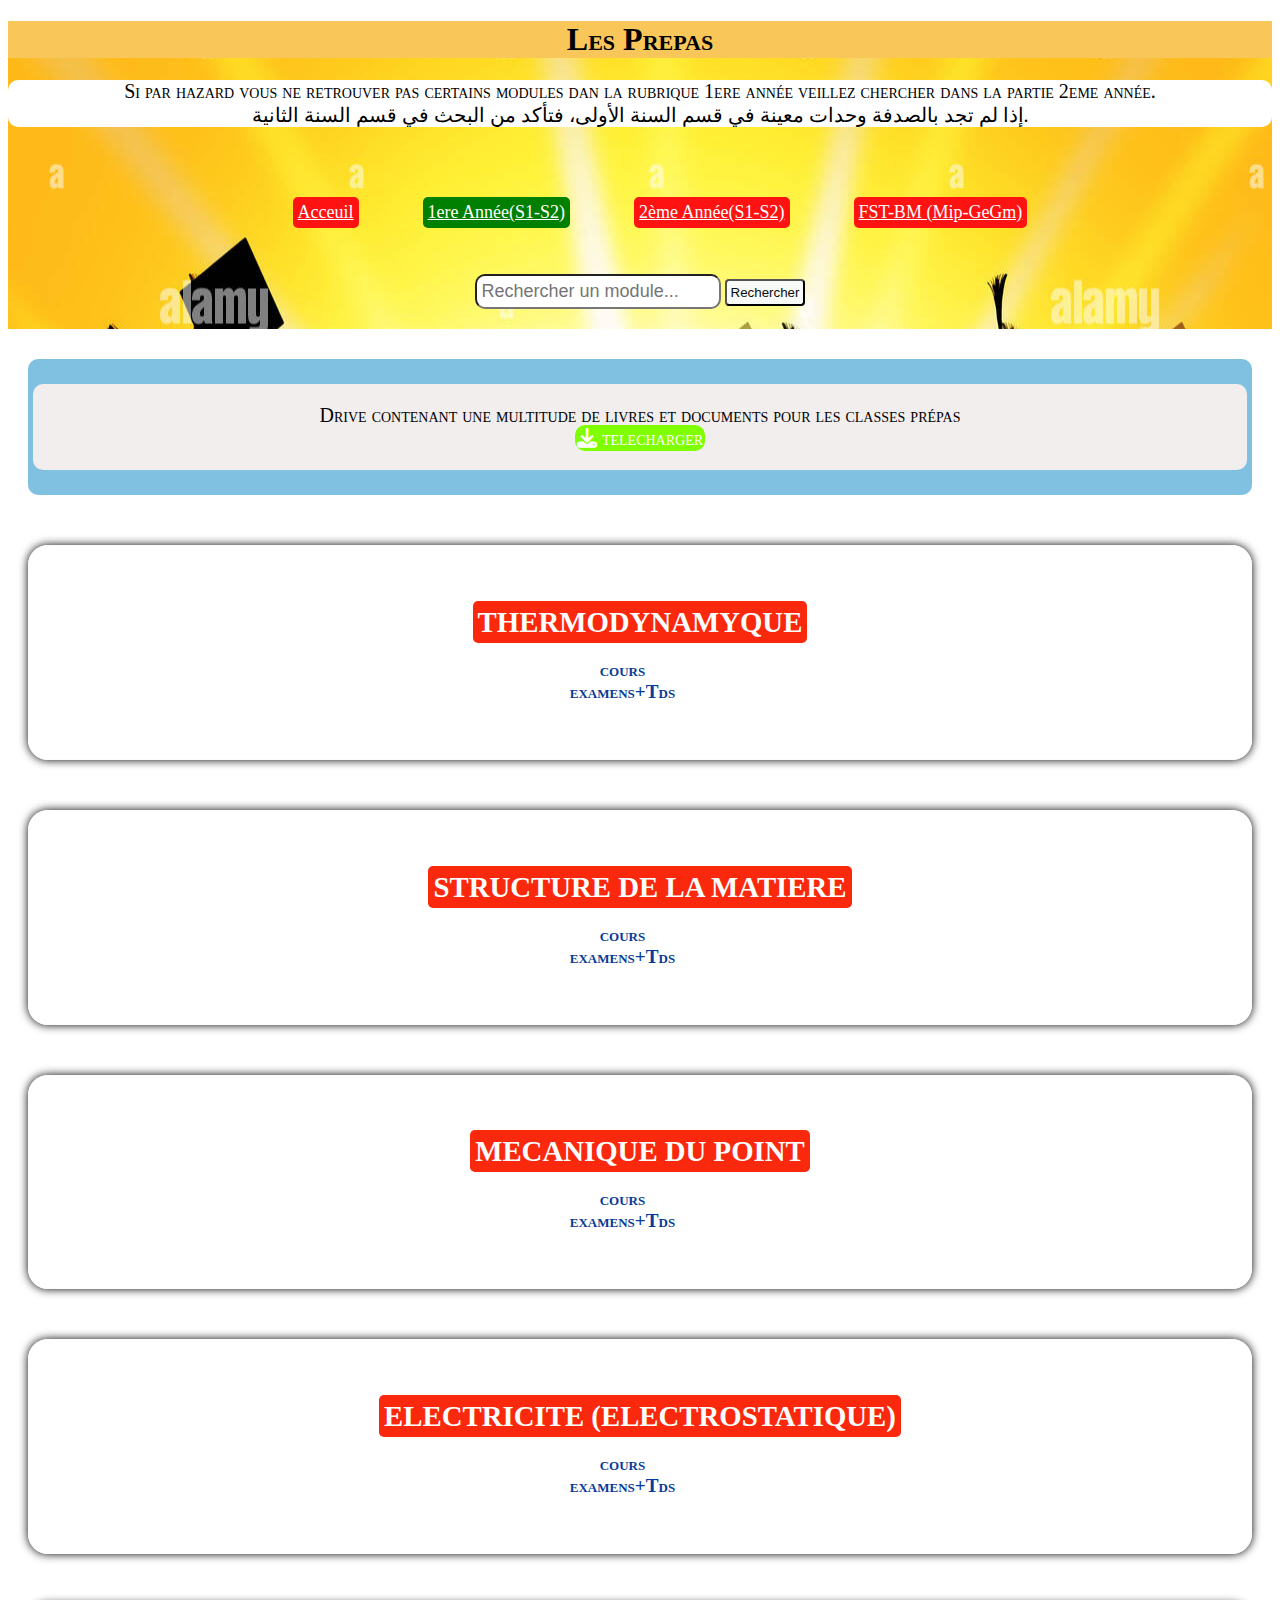
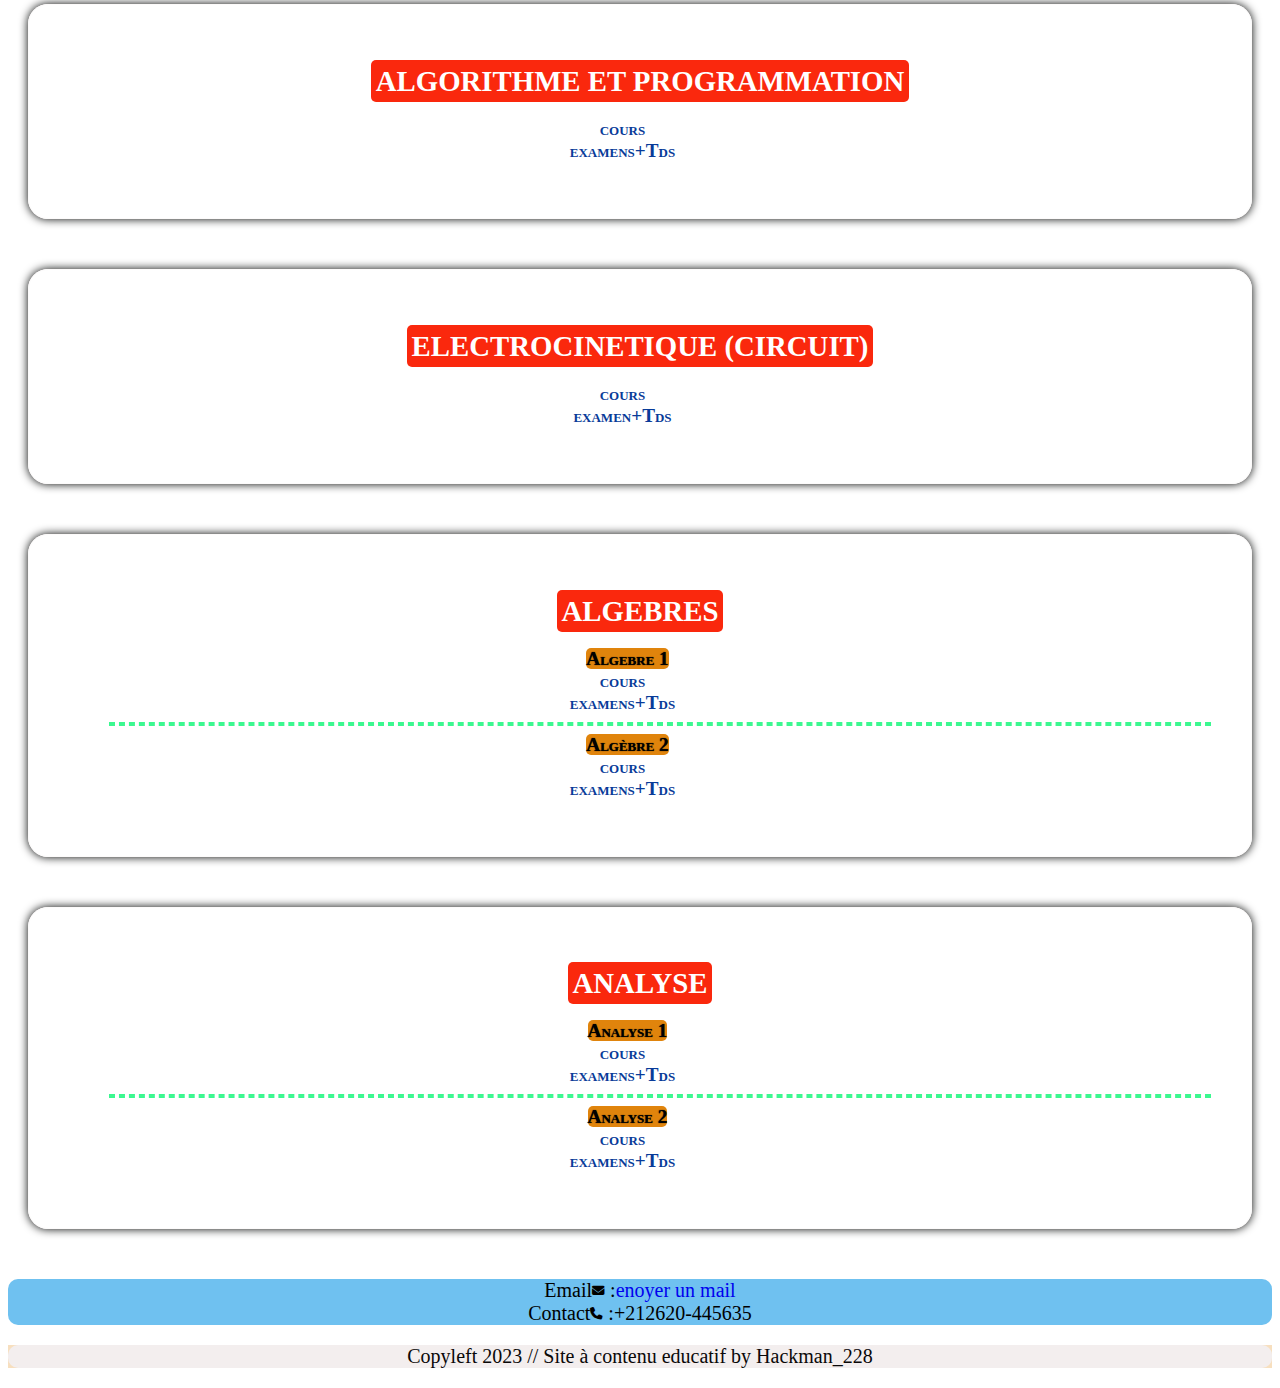
==== 1ere.année.html @ 1dea1b8e "Add files via upload" ====
<!DOCTYPE html>
<html lang="fr">
	
    <head>
		<meta charset="utf-8"/>
		<meta name="viewport" content="width=device-width, initial-scale=1" />
	<title>Exercices-Examens-Corrigés Années de préparation</title>
	<link rel="stylesheet" href="style.css">

	<link rel="shortcut icon" href="ol.png">
	<link rel="stylesheet" href="https://cdnjs.cloudflare.com/ajax/libs/font-awesome/6.4.2/css/all.min.css"/>
	<!-- Google tag (gtag.js) -->
<script async src="https://www.googletagmanager.com/gtag/js?id=G-JG7CJP27XD"></script>
<script>
  window.dataLayer = window.dataLayer || [];
  function gtag(){dataLayer.push(arguments);}
  gtag('js', new Date());

  gtag('config', 'G-JG7CJP27XD');
</script>
</head>
<body>




	<section id="cla">
	<header>
		<h1>Les Prepas </h1>
		<p>Si par hazard vous ne retrouver pas certains modules dan la rubrique 1ere année veillez chercher dans la partie 2eme année. <br> إذا لم تجد بالصدفة وحدات معينة في قسم السنة الأولى، فتأكد من البحث في قسم السنة الثانية.</p>
		<hr>
</header><ul class="en">
	<li><a  href="index.html">Acceuil</a></li>
	<li><a id="fff" href="1ere.année.html" target="_blank" >1ere Année(S1-S2)</a></li>
	<li><a  href="2éme.année.html" target="_blank" >2ème Année(S1-S2)</a></li>
	<li><a href="https://mega.nz/folder/uB42lKQZ#GtPUgfVnTJbEqFF6L8yACA" target="_blank">FST-BM (Mip-GeGm)</a></li>
</ul>
	

  

	
	<script type="text/javascript">
		function search() {
			var search_term = document.getElementById("search").value;
			var asides = document.getElementsByTagName("aside");
			var results = [];
			for (var i = 0; i < asides.length; i++) {
				if (asides[i].innerHTML.indexOf(search_term) !== -1) {
					results.push(asides[i].outerHTML);
				}
			}
			document.getElementById("results").innerHTML = results.join("");
		}
	</script>
	<input type="text" id="search" placeholder="Rechercher un module...">
	<button onclick="search()">Rechercher</button>
	<hr class="ligne">
	<div id="results"></div>
	




		
		</main>
		<!--<p> Voici la liste de quelques matières dont on a pu avoir les épreuves.On espère bien evidement vous en trouvez plus</p>-->

		</section>

		<div id="d">
			<p class="hh">
			Drive contenant une multitude de livres et documents pour les classes prépas<br> <span class="pp"><a target="_blank" id="telch" class="prepa" href="https://drive.google.com/drive/folders/1-FPwBF7j_CpjLFNjFpM6AWV4gvHkcuKO?usp=sharing"> <i class="fa-solid fa-download fa-bounce"></i>    telecharger</a></span></p>

			
	   </div>
	<nav>
		
		
		
	    
        
		<aside>
		<h2><a  target="_blank" href="https://drive.google.com/drive/folders/1hg35L1TPX3Byjg43F2Y7ntXyjcnYRMTb?usp=sharing">thermodynamyque</a></h2>
		
			
			<ul>
				
				<li class="l"><a  target="_blank" href="https://drive.google.com/drive/folders/1rv3sDDayODraG5QmSCMJUF0nNtecOVBG?usp=sharing">cours</a></li>
			
				<li class="l"><a target="_blank" href="https://drive.google.com/drive/folders/1FnYCVhF62XudIKcQ5_-UfZiP9-tq6JOG?usp=sharing">examens+Tds</a></li>
			</ul>
		</aside>
			
			<aside>
			<h2><a  target="_blank" href="https://drive.google.com/drive/folders/1-dCSoXCmIgFc4VULTeDWX908p4FA-92w?usp=sharing">structure de la matiere</a></h2>
			
				
				<ul>
					
					<li class="l"><a target="_blank" href="https://drive.google.com/drive/folders/1iErp3LOapNyUreHCwGqxpur1QMpBBa-s?usp=sharing">cours</a></li>

					<li class="l"><a target="_blank" href="https://drive.google.com/drive/folders/1LC71mU_CwsU4XRRh5QRR-vq21MN8pxP-?usp=sharing">examens+Tds</a></li>
				</ul>
				
		
			</aside>
				
				<aside>
			<h2 ><a  target="_blank" href="https://drive.google.com/drive/folders/1PNvWOMueRuheoQ5gvhCoSe7WXCBrNhEn?usp=sharing">mecanique du point</a></h2>
			<ul>
				
				
					<li class="l"><a target="_blank" href="https://drive.google.com/drive/folders/1w7mBQ1v3-iF4DhzKUCHB3ALBwoHyz8o9?usp=sharing">cours</a></li>
	
					<li class="l"><a target="_blank" href="https://drive.google.com/drive/folders/1pyzghbHttMKtREyKEfxEabx0QboiJ8v7?usp=sharing">examens+Tds</a></li>
				
				</ul>
				</aside>
				
				<aside>
			<h2><a  target="_blank" href="https://drive.google.com/drive/folders/17AMP1UF8mpuK3-TA_pcChkFSTrFtdT0Y?usp=sharing">electricite (electrostatique)</a></h2>
			
				
				<ul>
					
					<li class="l"><a target="_blank" href="https://drive.google.com/drive/folders/126ANetZNuLL87X29Yd468I_9KK7cyGVK?usp=sharing">cours</a></li>
					
					<li class="l"><a target="_blank" href="https://drive.google.com/drive/folders/1pyzghbHttMKtREyKEfxEabx0QboiJ8v7?usp=sharing">examens+Tds</a></li>
				</ul>
			
			
				</aside>
				<aside>

				<h2><a  target="_blank"  href="https://drive.google.com/drive/folders/1xrun93dsPNr8obn5H58_KFcUC9AiEhZq?usp=sharing">algorithme et programmation</a>
				</h2>
		
			
			<ul>
				
				<li class="l"><a target="_blank" href="https://drive.google.com/drive/folders/1XJoH06Thg-Zr6ONXYbDM_OLjlQVMQ9-U?usp=sharing">cours</a></li>
				
				<li class="l"><a target="_blank" href="https://drive.google.com/drive/folders/1I5W8LCyKQLhtRzaeHf54ORIFdW6Kz5Z6?usp=sharing">examens+Tds</a></li>
			</ul>
		</aside>
			
				
				<aside>
			<h2><a  target="_blank" href="https://drive.google.com/drive/folders/1oSxyBASfXplU3H814Nz-wjnG6SjpId7U?usp=sharing">electrocinetique (circuit)</a></h2>
			
				<ul>
					
					<li class="l"><a target="_blank" href="https://drive.google.com/drive/folders/10a0nJU3Umy8HC7sKRK8G8HNJv36J2tza?usp=sharing">cours</a></li>
				
					<li class="l"><a target="_blank" href="https://drive.google.com/drive/folders/14U1Ag0px0Hmf33d5vtss8OfiMt9R312S?usp=sharing">examen+Tds</a>
			</li></ul>
			
				</aside>

				<aside>
					<h2 ><a id="algebre">algebres</a></h2>
					<ul>
						<li><b><a  target="_blank" class="sous" href="https://drive.google.com/drive/folders/1FuN2Pg5xDovw9r9BWkkC8wvD7MUvCI0I?usp=sharing">Algebre 1</a></b></li>
						
							<li class="l"><a target="_blank" href="https://drive.google.com/drive/folders/1grIZFc11fFvVlUKwqJUB9no3jJdDPHDa?usp=sharing">cours</a></li>
						
							<li class="l"><a target="_blank" href="https://drive.google.com/drive/folders/1dmTlX4s_qGLAcFX8pHsBJgS9zill6DUx?usp=sharing">examens+Tds</a></li>
						
							<li><hr></li>
						<li><b><a  target="_blank" class="sous" href="https://drive.google.com/drive/folders/1Ulmv3-tTzdU7j2qnBwxWbwlQtcC5jgAX?usp=sharing">Algèbre 2</a></b></li>
						
							
							<li class="l"><a  target="_blank" href="https://drive.google.com/drive/folders/1Rr4nRtN-kzW-iJL_OPC1yHqLkkNg3Xsx?usp=sharing">cours</a></li>
							
							<li class="l"><a  target="_blank" href="https://drive.google.com/drive/folders/1qF1RvnFpiB4Cv-lZacz9W02URC5Fg5wY?usp=sharing">examens+Tds</a></li>
						
					</ul>
				</aside>

					<aside>
						<h2 id="analyse"><a>analyse</a></h2>
						<ul>
							<li><b><a target="_blank" class="sous" href="https://drive.google.com/drive/folders/1qN_goB1XB3-pMSA5P33-9HhiO4Mdg8cP?usp=sharing">Analyse 1</a></b></li>
							
								
								
								<li class="l"><a target="_blank" href="https://drive.google.com/drive/folders/1EUGgTmXDhUcGm6mJzrQsA43qtLSRTyQ5?usp=sharing">cours</a></li>

								<li class="l"><a target="_blank" href="https://drive.google.com/drive/folders/1jjYb5GhKNiF-BZfLEcywWcYrMjzfwkM2?usp=sharing">examens+Tds</a></li>
							
							<li><hr></li>
							<li><b><a target="_blank" class="sous" href="https://drive.google.com/drive/folders/18bWKUBck1jP13wfdYUb0DmawQur_4fhj?usp=sharing">Analyse 2</a></b></li>
							
								
								
								<li class="l"><a target="_blank" href="https://drive.google.com/drive/folders/15oHBkpL1brOAuxdHW1_KkE9UCnSCc7n8?usp=sharing">cours</a></li>
							
								<li class="l"><a target="_blank" href="https://drive.google.com/drive/folders/1F1UttxBAzcdlQC1z_CIoBRd5VYYlgmzn?usp=sharing">examens+Tds</a></li>
							
						</ul>
						</aside>
						
			</nav>

			<p class="mail">Email<i class="fa-solid fa-envelope fa-bounce fa-2xs"></i>      :<a href="mailto:wilfreednouame@gmail.com">enoyer un mail</a><br>Contact<i class="fa-solid fa-phone fa-shake fa-2xs"></i>    :+212620-445635</p>

            
			

</body>	
		
			

	<footer>
		<p>Copyleft 2023 // Site à contenu educatif by Hackman_228</p>
	</footer>







</body>
</html>
---- style.css ----
html{box-sizing:border-box;}
*, *:before, *:after{box-sizing:inherit;}
*{outline:none;}

h1{
    text-align: center;
    font-variant: small-caps;
    background-color: rgb(248, 198, 89);

}
h2 ul{
    font-variant: small-caps;
    color:  rgb(255, 238, 87);
    border: 1px solid ;
    border-end-end-radius: 10px;
}
header hr{
visibility: hidden;
}
hr{
    border:2px dashed rgb(59, 248, 144);  
}
footer{
    text-align: center;
    clear:both;
    background-color: rgb(247, 223, 191);
    color: rgb(10, 8, 8);   
}
main section ul li{
    margin: 8px;
    font-variant: small-caps;
    display: inline-block;
    
}


nav{
    margin: 20px;
    text-align: center;
    
}

    

head{
    
    margin:20px;
    
}
aside{
    border: 1px solid rgb(253, 251, 251);
    margin-block: 50px;
    border-radius:20px ;
    background-color:#ffffffe3;
    box-shadow:0 0 10px rgb(3, 5, 4);
    padding: 40px;
    
    
}
main section ul li a{
    font-weight: bold;
    color: white;
    background-color: rgb(157, 36, 9);
    border-radius: 5px;
    opacity: 2px;
    font-style: italic;
    text-decoration-line: none;
    padding:5px;
    text-transform: uppercase;
    
    
}
nav p{
    font-size: 20px;
    
}
li{
    list-style-type: none;
    
}
ul ul li{
    color: rgba(10, 10, 14, 0.904);
    font-variant: small-caps;
    text-shadow: 5px;
    font-weight: bold;
    font-size: 20px;
}
p{
    text-align: center;
    font-size: 20px;
    font-variant: small-caps;
    background-color: rgb(243, 238, 238);
    border-radius: 10px;
}
body{
    width: 516;
    height: 712;
    
    
    background-attachment: fixed;
    
    text-align: center;
}
header p{
    background-color: white;
}
 .id{
    border-radius:5px;
    text-align: center;
    border-style:inherit;
    margin: 10px;   
}

aside a{
    text-decoration-line:none ;
    color: rgb(8, 59, 153);
    font-variant: small-caps ;
    font-weight: bold;
    font-size: larger;
    
}

.a{
    text-decoration-line:none ; 
}
.sous{
    color: black;
    text-shadow: 0 0 1px black;
    margin-right: 65px;
    background-color: rgb(224, 132, 12);
border-radius: 5px;
}


aside h2 a{
    font-weight: bold;
    color: white;
    background-color: rgb(250, 40, 13);
    border-radius: 5px;
    font-style: normal;
    text-decoration-line: none;
    padding:5px;
    text-transform: uppercase;  
}
aside h2 a:hover{
    background-color: rgb(250, 40, 13);
    color:white;
    border-radius: 10px;
    padding: 10px;
    transition: 0.2s;
    box-shadow: 0 0 5px black;
}
.sous:hover{
background-color: rgb(224, 132, 12);
border-radius: 5px;
}
aside a:hover{
    background-color: white;
    box-shadow: 0 0 5px black;
    border-radius: 10px;
    padding: 2px;
    transition: 0.2s;
    
}
main section ul li a:hover{
    background-color: white;
    color: orange;
    border-radius: 10px;
    padding: 10px;
    transition: 0.2s;
}
div{
    background-color: white;
    padding: 10px;
    text-align: center;
    opacity:0.5s;
    margin: 200px;
    padding: 200px;
}
div ul li a{
background-color: rgb(252, 253, 246);
font-weight: bold;
border-radius: 5px;text-decoration: none;
box-shadow: 0 0 2px black;

}
div ul li{
    display: inline-block;
    margin: 20px;
    
}
div ul li a:hover{
    padding: 10px;
    border-radius: 10px;
    transition: 0.2s;
}
.l{
    padding-right: 75px;
}

div .bonus{
    border-radius: 10px;
    padding-right: 3px;
    color: withe;
    background-color: orange;
}  
div .hh{
    padding: 20px;
}
.prepa{
    text-decoration-line:none;
    border-radius: 10px;
    color: white;
   }
   .pp .prepa{
border-radius: 10px;

background-color: chartreuse;

padding: 2PX;
   }
   .pp .prepa:hover{
padding: 4px;
transition: 0.2s;
color: black;
}
    .bonus{
        float: left;
        padding: 3PX;
    }
 div {
    background-color: #70b9dde3;
    border-radius: 10px;
    
    padding:5px;
    
}
#d{
    margin: 20px;
    
}
p.mail{
    
    font-variant: normal;
    background-color:rgb(111, 193, 240) ;
    
}
p a{
    text-decoration-line:none;
}
#cla{
    background: url(im2.jpg);
}
#results{
    background-color: none;
    text-align: center;
    margin: 0%;
    width: 100%;
    
}
#search{
    border-radius: 10px;
    padding: 5px;
    width: auto;
    font-size: 18px;
    

}
button{
    color:rgb(12, 12, 12) ;
    background-color: rgb(247, 250, 246);
    border-radius:4px;
    padding: 4px;
    width: auto;
    

}
.para{
    font-style: normal;
    font-size: large;
    text-align: center;
}
.en li a{
    text-align:center;
    font-size: large;
    display: inline-block;
}

button:hover{
    background-color: rgb(75, 221, 17);
}
footer p{
    font-variant: normal;
}
#results{
    background-color: white;
    border-radius: 0%;
    margin: 0%;
}
@media  screen and (max-width: 720px){
    body{
        width: 100%;
        float: none;
        margin: 0%;}

    
}
.en li{
    text-align:center;
    font-size: large;
    display:inline-block;
    list-style: none;
    margin: 30px;

}
.en li a{

    background-color: rgb(255, 18, 18);
   color:white;
    border-radius: 5px;
    box-shadow: 3px;
    padding: 5px;
}
.en li a:hover{
    
    background-color: rgb(255, 18, 18);
   color:white;
    border-radius: 5px;
    box-shadow: 3px;
    padding: 10px;
}
.ligne{
    visibility: hidden;
}
#fff{
    background-color: green;
}
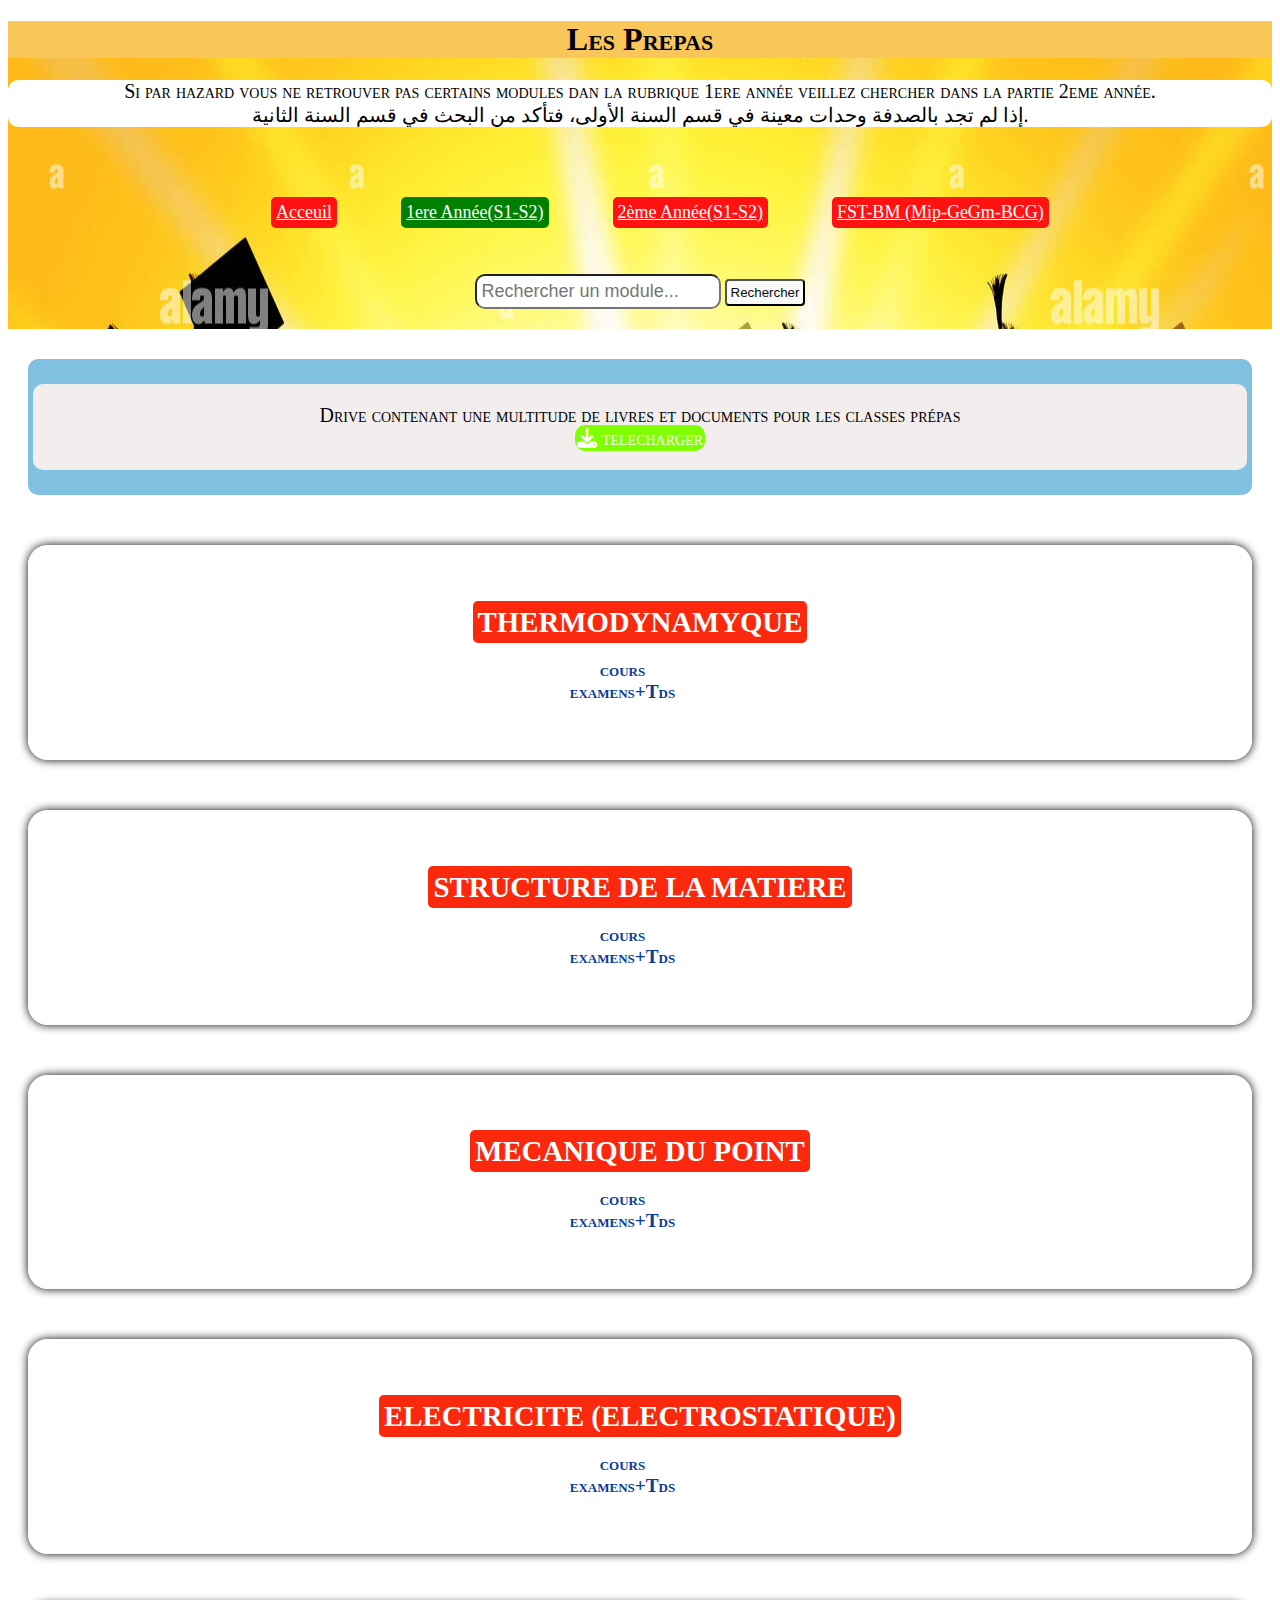
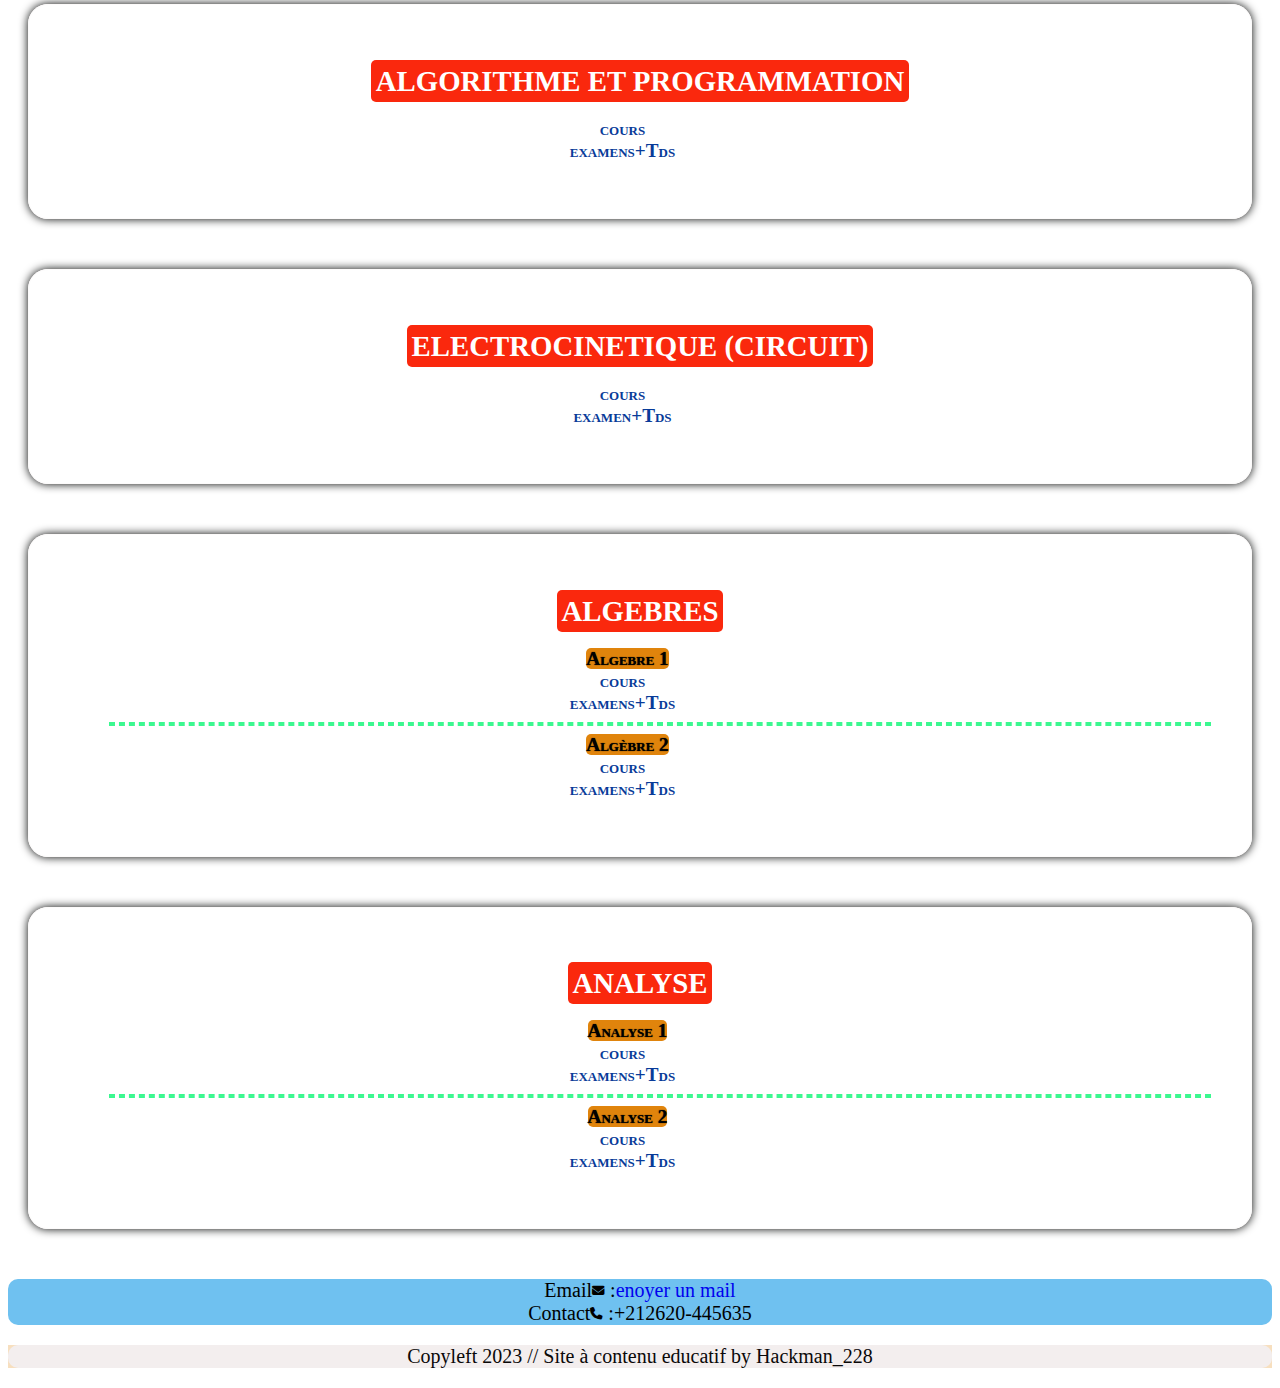
==== commit b4c7c726: "1er mise a jour" ====
--- a/1ere.année.html
+++ b/1ere.année.html
@@ -33,7 +33,7 @@
 	<li><a  href="index.html">Acceuil</a></li>
 	<li><a id="fff" href="1ere.année.html" target="_blank" >1ere Année(S1-S2)</a></li>
 	<li><a  href="2éme.année.html" target="_blank" >2ème Année(S1-S2)</a></li>
-	<li><a href="https://mega.nz/folder/uB42lKQZ#GtPUgfVnTJbEqFF6L8yACA" target="_blank">FST-BM (Mip-GeGm)</a></li>
+	<li><a href="https://mega.nz/folder/uB42lKQZ#GtPUgfVnTJbEqFF6L8yACA" target="_blank">FST-BM (Mip-GeGm-BCG)</a></li>
 </ul>
 	
 
